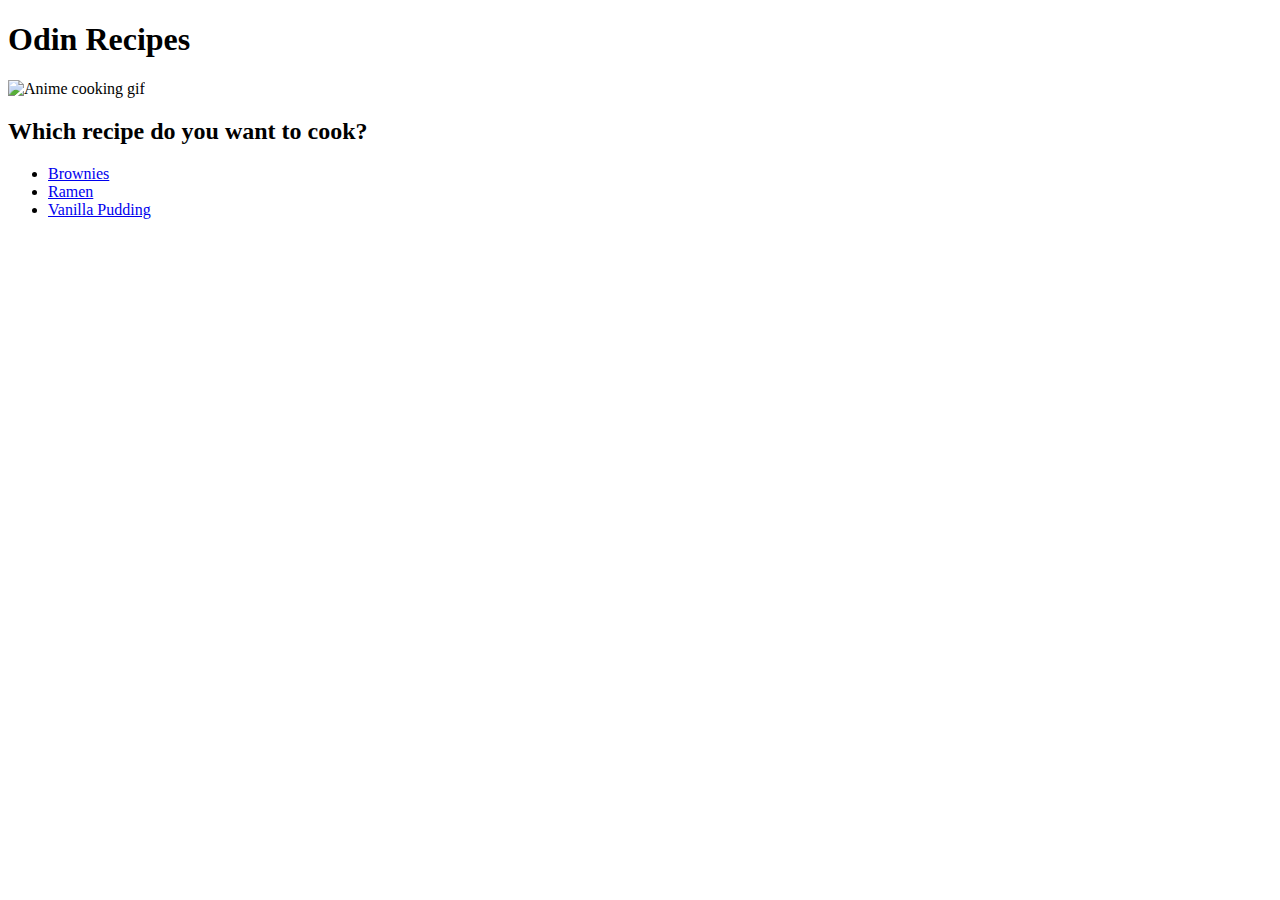
==== index.html @ 59a91441 "Added the main page, images and recipes, this is the first version of this project!" ====
<!DOCTYPE html>
<html lang="en">
<head>
    <meta charset="UTF-8">
    <meta http-equiv="X-UA-Compatible" content="IE=edge">
    <meta name="viewport" content="width=device-width, initial-scale=1.0">
    <title>Odin Recipes</title>
</head>
<body>
    <h1>Odin Recipes</h1>
    <img src="./images/anime-cook.gif" alt="Anime cooking gif">
    <h2>Which recipe do you want to cook?</h2>
    <ul>    
        <li><a href="recipes/brownies.html">Brownies</a></li>
        <li><a href="recipes/ramen.html">Ramen</a></li>
        <li><a href="recipes/vanilla_pudding.html">Vanilla Pudding</a></li>
    </ul>
</body>
</html>
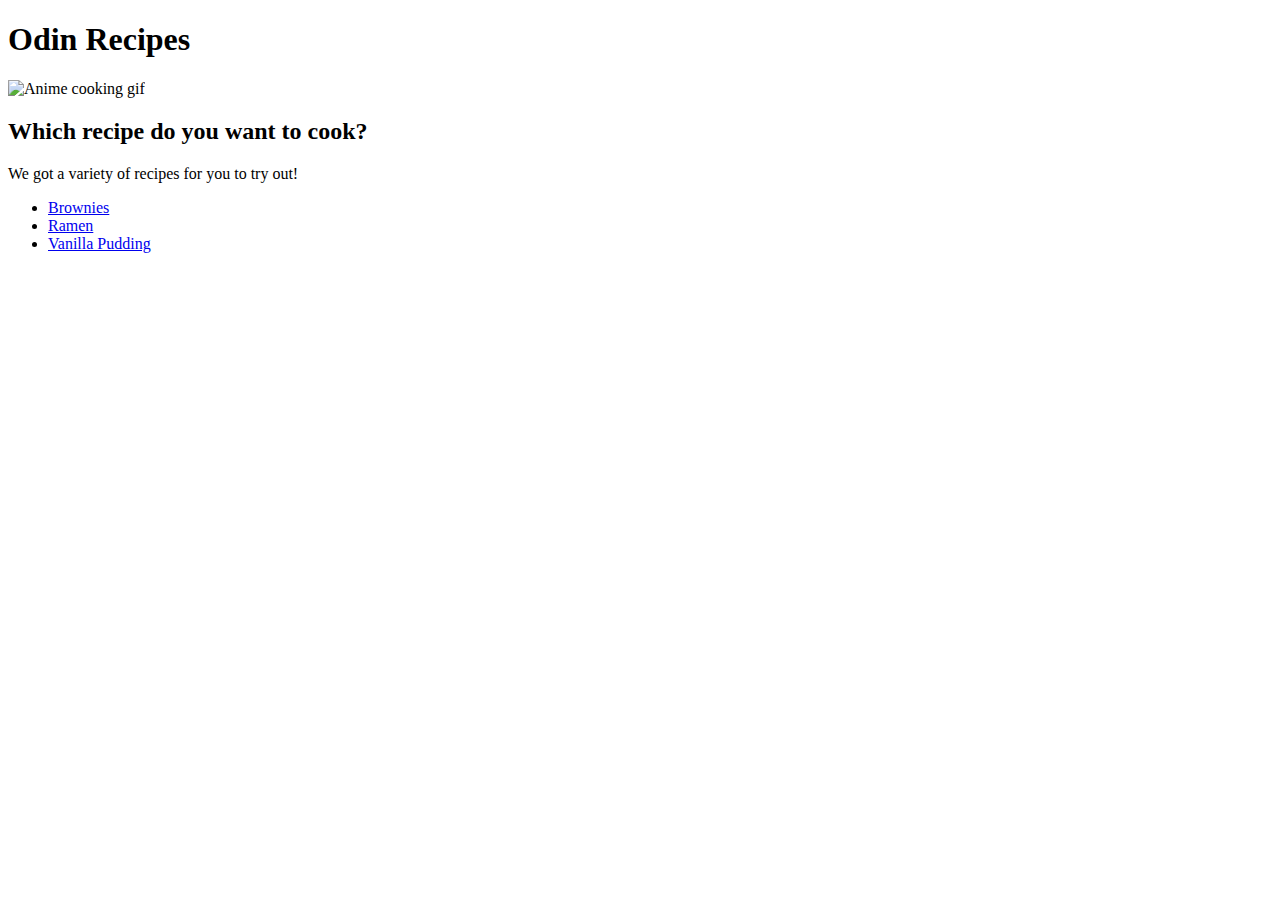
==== commit b6c41dd5: "Modified Readme.md, added a Paragraph on Index and increased readability in all recipes" ====
--- a/index.html
+++ b/index.html
@@ -10,6 +10,7 @@
     <h1>Odin Recipes</h1>
     <img src="./images/anime-cook.gif" alt="Anime cooking gif">
     <h2>Which recipe do you want to cook?</h2>
+    <p>We got a variety of recipes for you to try out!</p>
     <ul>    
         <li><a href="recipes/brownies.html">Brownies</a></li>
         <li><a href="recipes/ramen.html">Ramen</a></li>
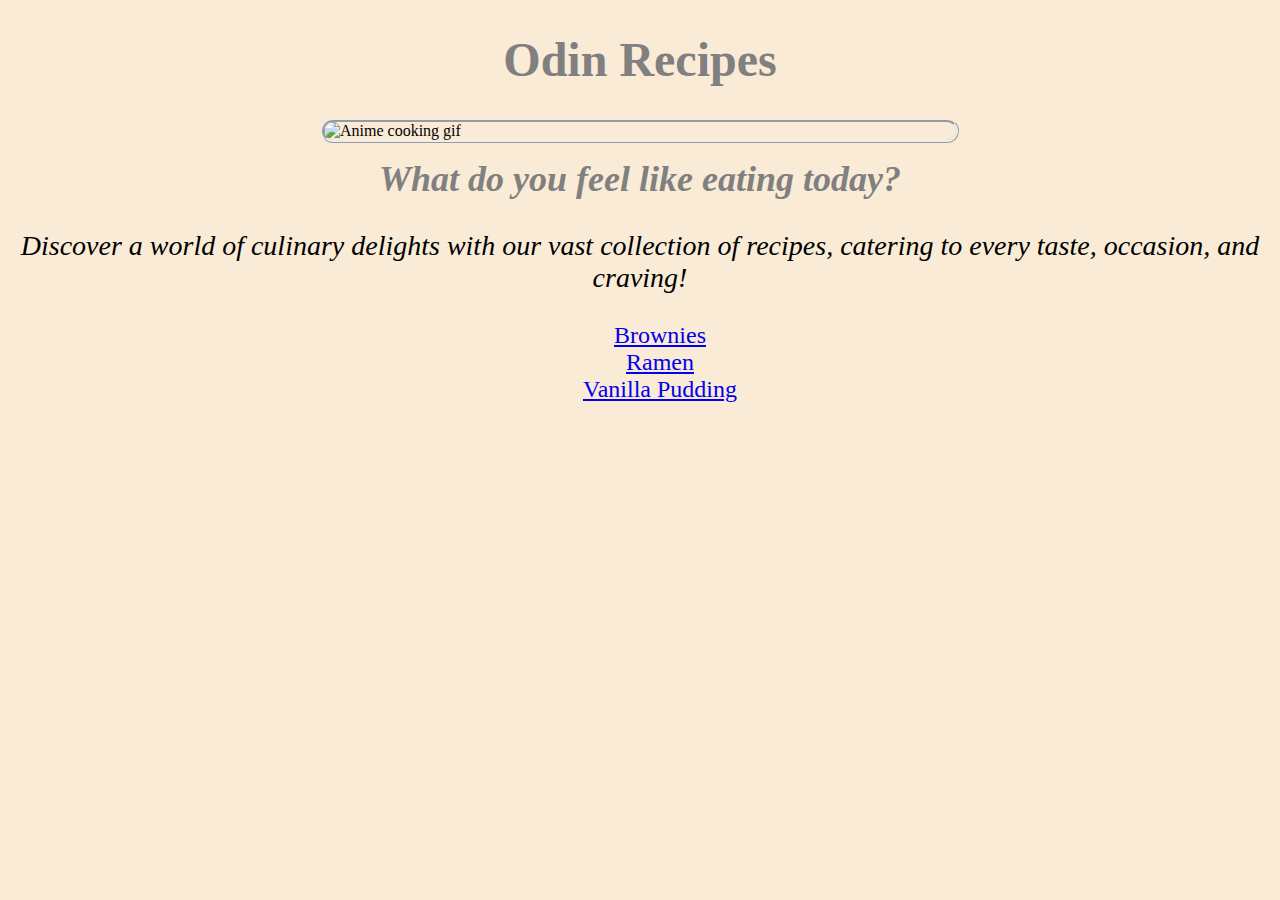
==== commit f93618ce: "Added CSS styling for all pages" ====
--- a/index.html
+++ b/index.html
@@ -3,14 +3,15 @@
 <head>
     <meta charset="UTF-8">
     <meta http-equiv="X-UA-Compatible" content="IE=edge">
+    <link rel="stylesheet" href="style-index.css" />
     <meta name="viewport" content="width=device-width, initial-scale=1.0">
     <title>Odin Recipes</title>
 </head>
 <body>
-    <h1>Odin Recipes</h1>
-    <img src="./images/anime-cook.gif" alt="Anime cooking gif">
-    <h2>Which recipe do you want to cook?</h2>
-    <p>We got a variety of recipes for you to try out!</p>
+    <h1 class="title">Odin Recipes</h1>
+    <img src="./images/anime-cook.gif" alt="Anime cooking gif" class="img">
+    <h2 class="sub-title">What do you feel like eating today?</h2>
+    <p class="paragraph-1">Discover a world of culinary delights with our vast collection of recipes, catering to every taste, occasion, and craving!</p>
     <ul>    
         <li><a href="recipes/brownies.html">Brownies</a></li>
         <li><a href="recipes/ramen.html">Ramen</a></li>
--- a/style-index.css
+++ b/style-index.css
@@ -0,0 +1,45 @@
+body { 
+    background-color: antiquewhite;
+}
+
+.title {
+    text-align: center;
+    font-family: "Georgia", "Times New Roman", serif;
+    font-size: 48px;
+    color: grey;
+}
+
+img {
+    display: block;
+    margin-left: auto;
+    margin-right: auto;
+    width: 50%;
+    border-radius: 100px;
+    border-style: ridge;
+}
+
+.sub-title {
+    text-align: center;
+    color: gray;
+    font-size: 36px;
+    font-weight: 700px;
+    font-family: Cambria, Cochin, Georgia, Times, 'Times New Roman', serif;
+    font-style: italic;
+    margin-top: 15px;
+}
+
+p {
+    font-size: 28px;
+    text-align: center;
+    font-style: oblique;
+}
+
+ul {
+    display: table;
+    margin-left: auto;
+    margin-right: auto;
+    list-style: none;
+    font-size: 24px;
+    text-align: center;
+}
+
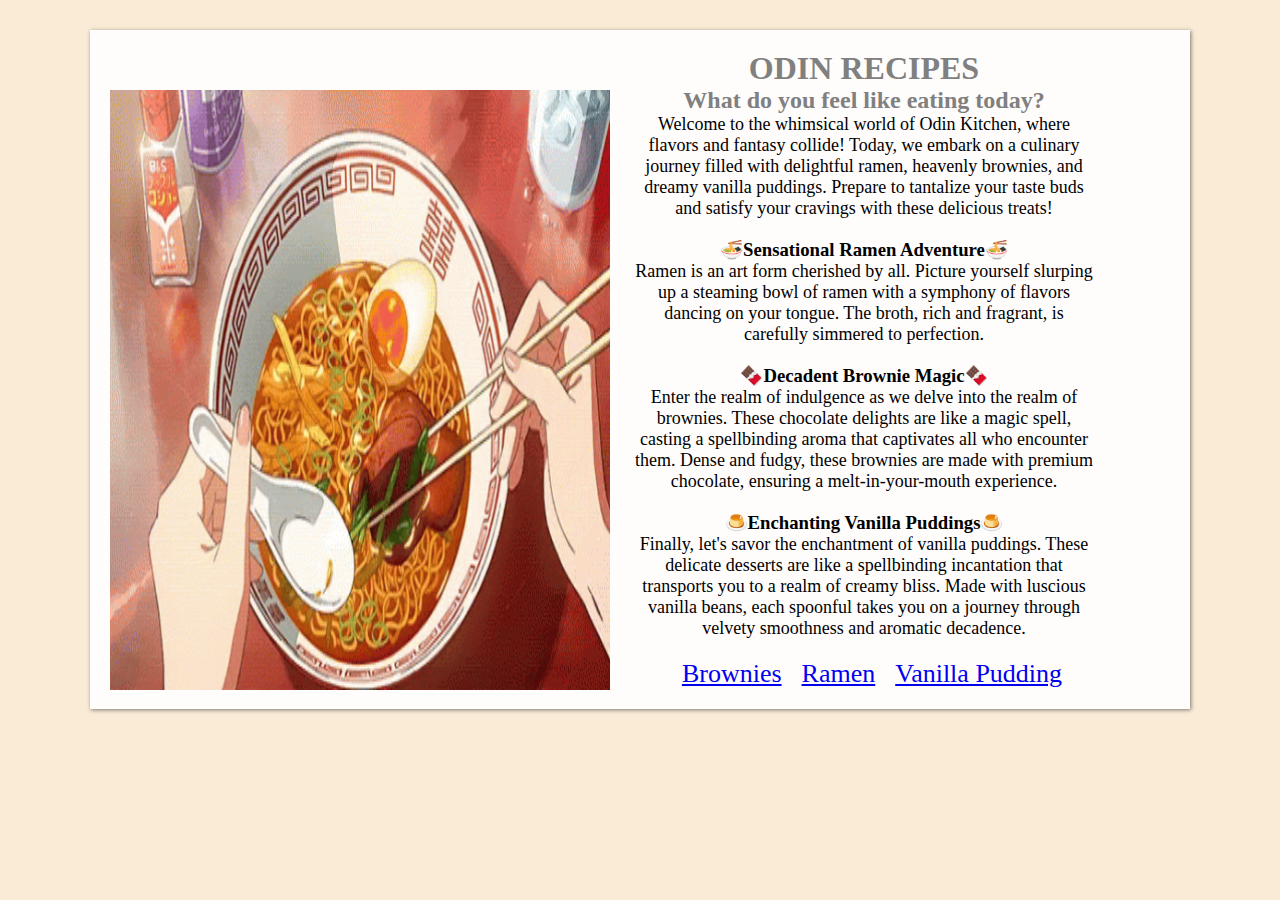
==== commit 6e4628bf: "Added more style to main page using inline-blocks" ====
--- a/index.html
+++ b/index.html
@@ -8,14 +8,24 @@
     <title>Odin Recipes</title>
 </head>
 <body>
+    <div class="card">
+        <img class="image" src="./images/anime-ramen.gif" alt="Anime cooking gif">
+        <div class="content">
     <h1 class="title">Odin Recipes</h1>
-    <img src="./images/anime-cook.gif" alt="Anime cooking gif" class="img">
     <h2 class="sub-title">What do you feel like eating today?</h2>
-    <p class="paragraph-1">Discover a world of culinary delights with our vast collection of recipes, catering to every taste, occasion, and craving!</p>
+    <p class="paragraph-1">Welcome to the whimsical world of Odin Kitchen, where flavors and fantasy collide! Today, we embark on a culinary journey filled with delightful ramen, heavenly brownies, and dreamy vanilla puddings. Prepare to tantalize your taste buds and satisfy your cravings with these delicious treats!</p>
+    <h3>🍜Sensational Ramen Adventure🍜</h3>
+    <p>Ramen is an art form cherished by all. Picture yourself slurping up a steaming bowl of ramen with a symphony of flavors dancing on your tongue. The broth, rich and fragrant, is carefully simmered to perfection.</p>
+    <h3>🍫Decadent Brownie Magic🍫</h3>
+    <p>Enter the realm of indulgence as we delve into the realm of brownies. These chocolate delights are like a magic spell, casting a spellbinding aroma that captivates all who encounter them. Dense and fudgy, these brownies are made with premium chocolate, ensuring a melt-in-your-mouth experience.</p>
+    <h3>🍮Enchanting Vanilla Puddings🍮</h3>
+    <p>Finally, let's savor the enchantment of vanilla puddings. These delicate desserts are like a spellbinding incantation that transports you to a realm of creamy bliss. Made with luscious vanilla beans, each spoonful takes you on a journey through velvety smoothness and aromatic decadence.</p>
     <ul>    
         <li><a href="recipes/brownies.html">Brownies</a></li>
         <li><a href="recipes/ramen.html">Ramen</a></li>
         <li><a href="recipes/vanilla_pudding.html">Vanilla Pudding</a></li>
     </ul>
+        </div>
+    </div>
 </body>
 </html>--- a/style-index.css
+++ b/style-index.css
@@ -1,45 +1,65 @@
-body { 
-    background-color: antiquewhite;
+* {
+  margin: 0;
+  padding: 0;
+  box-sizing: border-box;
+}
+
+body {
+  background-color: antiquewhite;
+  font-family: Cambria, Cochin, Georgia, Times, 'Times New Roman', serif;
+}
+
+.image { 
+    display: inline-block;
+    width: 500px;
+    height: 600px;
+    margin-top: 60px;
+    margin-left: 20px;
+    vertical-align: top;
+}
+
+h1 {
+    margin-top: 0px;
+}
+
+ul li {
+    display: inline-block;
+    margin-left: 16px;
+}
+
+ul {
+    list-style: none;
 }
 
 .title {
-    text-align: center;
-    font-family: "Georgia", "Times New Roman", serif;
-    font-size: 48px;
+    color: grey;
+    text-transform: uppercase;
+}
+
+.sub-title { 
     color: grey;
 }
 
-img {
-    display: block;
-    margin-left: auto;
-    margin-right: auto;
-    width: 50%;
-    border-radius: 100px;
-    border-style: ridge;
+p { 
+    margin-bottom: 20px;
+    font-size: 18px;
 }
 
-.sub-title {
+.card {
+    background-color: #fffcfc;
+    margin: 30px auto;
+    box-shadow: 1px 1px 4px rgba(0, 0, 0, .5);
+    width: 1100px;
+  }
+
+  .content { 
+    padding: 20px;
+    display: inline-block;
+    width: 500px;
     text-align: center;
-    color: gray;
-    font-size: 36px;
-    font-weight: 700px;
-    font-family: Cambria, Cochin, Georgia, Times, 'Times New Roman', serif;
-    font-style: italic;
-    margin-top: 15px;
-}
+  }
+  
+  ul li { 
+    font-size: 26px;
+  }
 
-p {
-    font-size: 28px;
-    text-align: center;
-    font-style: oblique;
-}
-
-ul {
-    display: table;
-    margin-left: auto;
-    margin-right: auto;
-    list-style: none;
-    font-size: 24px;
-    text-align: center;
-}
-
